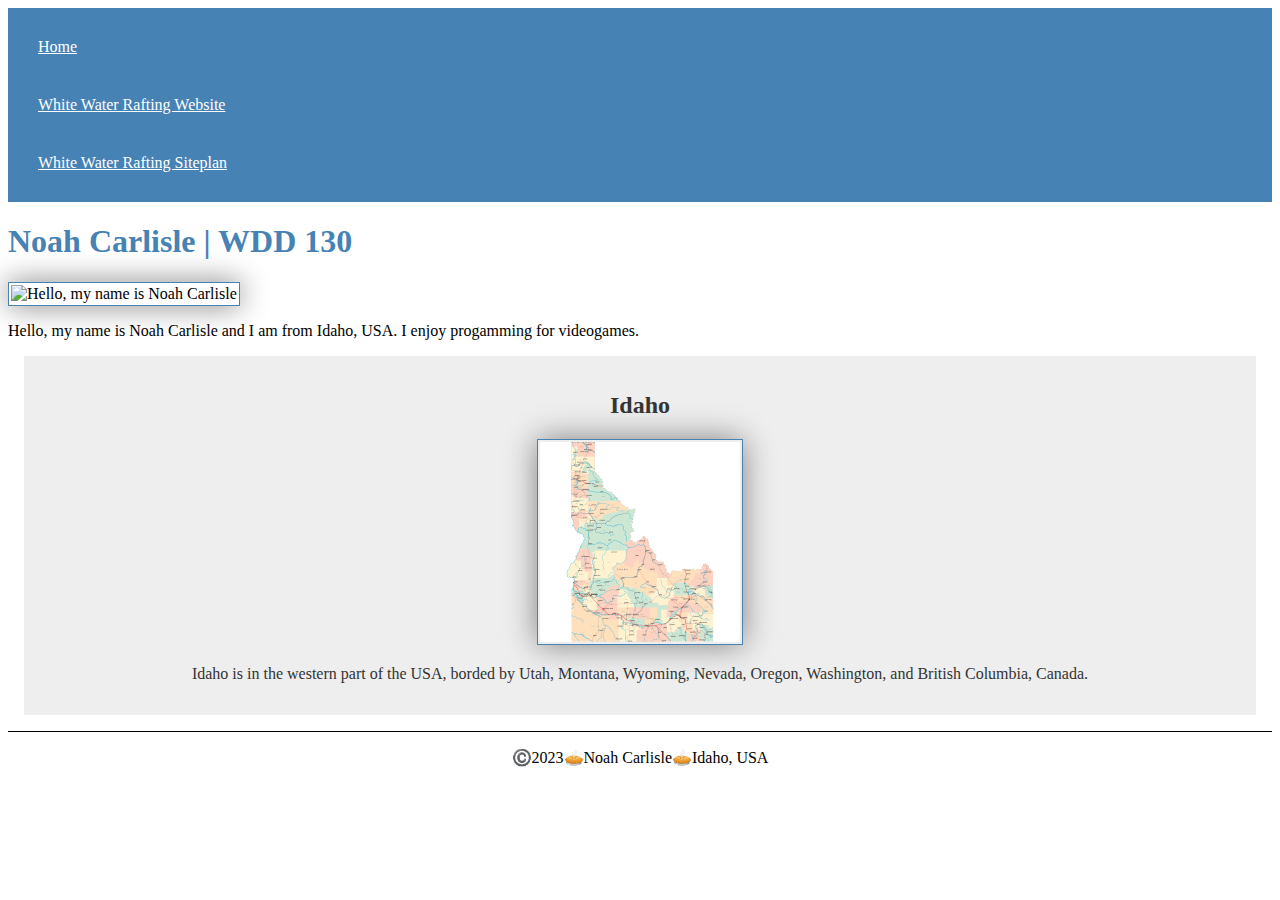
==== index.html @ 87297907 "Adding a new site" ====
<!DOCTYPE html>
<html lang="en-US">
    <head>
        <title>Noah Carlisle | WDD 130</title>
        <meta charset="utf-8">
        <meta name="viewport" content="width=device-width,initial-scale=1.0">
        <meta name="description" content="Noah's Course Home Page">
        <meta name="author" content="Noah Carlisle">
        <link rel="stylesheet" href="styles/style.css"/>
    </head>
    <body>
        <header>
            <nav>
                <a href="#">Home</a>
                <a href="wwr/">White Water Rafting Website</a>
                <a href="wwr/site-plan-rafting.html">White Water Rafting Siteplan</a>
            </nav>
        </header>
        <main>
            <h1>Noah Carlisle | WDD 130</h1>
            <img src="images/profile.jpg" alt="Hello, my name is Noah Carlisle" width="200">
            <p>Hello, my name is Noah Carlisle and I am from Idaho, USA. I enjoy progamming for videogames.</p>
        </main>
        <aside>
            <h2>Idaho</h2>
            <img src="images/idaho.jpg">
            <p>Idaho is in the western part of the USA, borded by Utah, Montana, Wyoming, Nevada, Oregon, Washington, and British Columbia, Canada.</p>
        </aside>
        <footer>
            <p>©️2023🥧Noah Carlisle🥧Idaho, USA</p>
        </footer>
    </body>
</html>
---- styles/style.css ----
nav{
    background-color: steelblue;
    padding: 10px;
}
nav a{
    color: white;
    display: block;
    padding: 20px;
}
h1{
    color: steelblue;
}
img{
    width: 150px;
    height: auto;
    border: 1px solid steelblue;
    padding: 2px;
    box-shadow: 0 0 30px gray;
}
p{
    padding: 10px;
}
main{
    max-width: 840px;
}
aside{
    margin: 1em;
    border: 1px;
    padding: 1em;
    background-color: #eee;
    color: #333;
    text-align: center;
}
aside img{
    width: 200px;
    height: auto;
}
main img{
    width: 150px;
    height: auto;
}
p{
    padding: 0;
}
footer{
    margin-top: 1em;
    border-top: 1px solid #000;
    text-align: center;
}
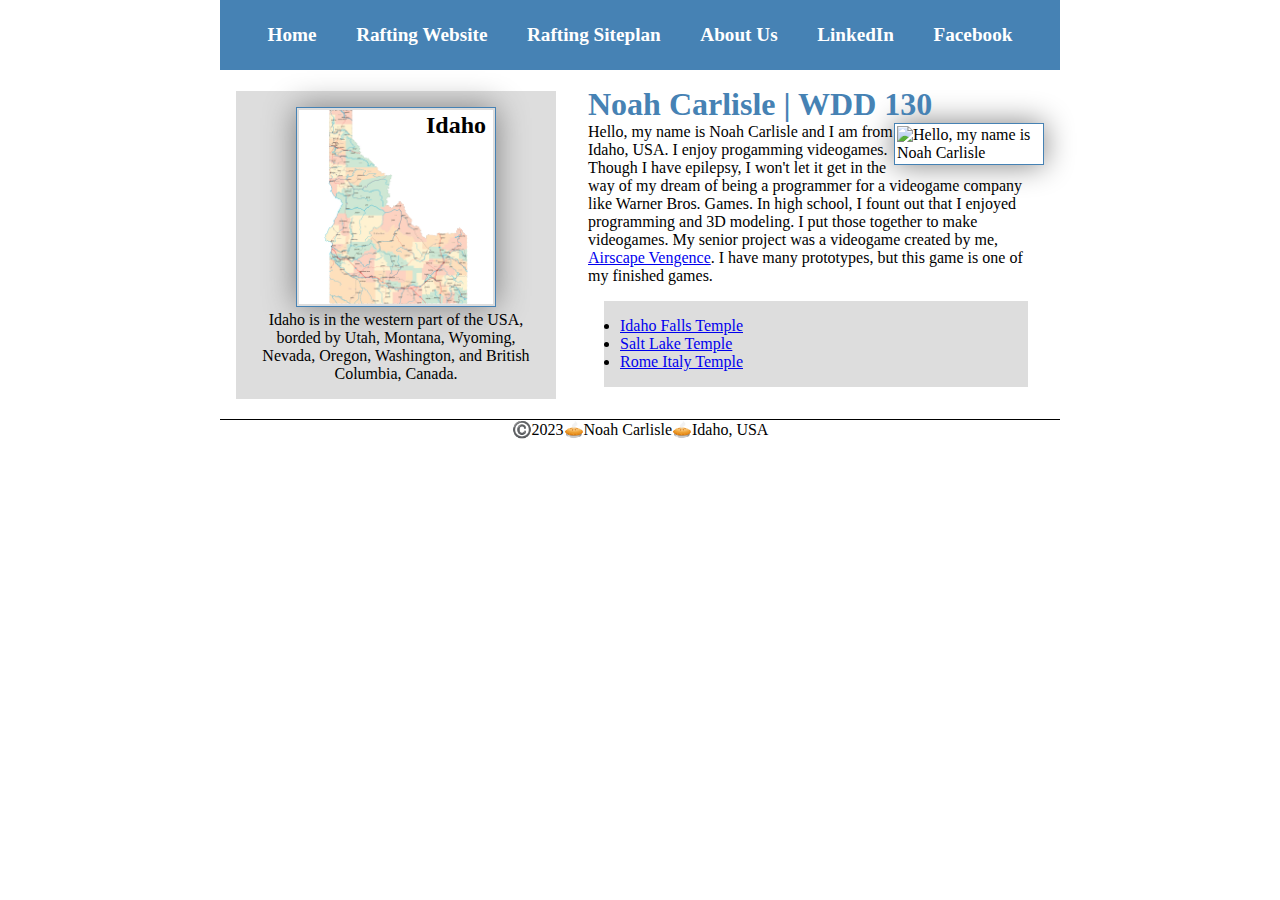
==== commit d99ceb52: "Condensed home page" ====
--- a/index.html
+++ b/index.html
@@ -6,26 +6,43 @@
         <meta name="viewport" content="width=device-width,initial-scale=1.0">
         <meta name="description" content="Noah's Course Home Page">
         <meta name="author" content="Noah Carlisle">
-        <link rel="stylesheet" href="styles/style.css"/>
+        <link rel="stylesheet" href="styles/style.css">
     </head>
     <body>
         <header>
             <nav>
                 <a href="#">Home</a>
-                <a href="wwr/">White Water Rafting Website</a>
-                <a href="wwr/site-plan-rafting.html">White Water Rafting Siteplan</a>
+                <a href="wwr/">Rafting Website</a>
+                <a href="wwr/site-plan-rafting.html">Rafting Siteplan</a>
+                <a href="wwr/about.html">About Us</a>
+                <a href="https://linkedin.com">LinkedIn</a>
+                <a href="https://facebook.com">Facebook</a>
             </nav>
         </header>
-        <main>
-            <h1>Noah Carlisle | WDD 130</h1>
-            <img src="images/profile.jpg" alt="Hello, my name is Noah Carlisle" width="200">
-            <p>Hello, my name is Noah Carlisle and I am from Idaho, USA. I enjoy progamming for videogames.</p>
-        </main>
-        <aside>
-            <h2>Idaho</h2>
-            <img src="images/idaho.jpg">
-            <p>Idaho is in the western part of the USA, borded by Utah, Montana, Wyoming, Nevada, Oregon, Washington, and British Columbia, Canada.</p>
-        </aside>
+        <div class="grid">
+            <main>
+                <h1>Noah Carlisle | WDD 130</h1>
+                <img src="images/profile.jpg" alt="Hello, my name is Noah Carlisle" width="200">
+                <p>
+                    Hello, my name is Noah Carlisle and I am from Idaho, USA. I enjoy progamming videogames. Though I have epilepsy, 
+                    I won't let it get in the way of my dream of being a programmer for a videogame company like Warner Bros. Games.
+                    In high school, I fount out that I enjoyed programming and 3D modeling. I put those together to make videogames. 
+                    My senior project was a videogame created by me, 
+                    <a href="https://entech314.itch.io/airscape-vengeance" target="_blank">Airscape Vengence</a>. I have many prototypes, but this
+                    game is one of my finished games.
+                </p>
+                <ul class="box">
+                    <li><a href="https://www.churchofjesuschrist.org/temples/details/idaho-falls-idaho-temple?lang=eng" target="_blank">Idaho Falls Temple</a></li>
+                    <li><a href="https://www.churchofjesuschrist.org/temples/details/salt-lake-temple?lang=eng" target="_blank">Salt Lake Temple</a></li>
+                    <li><a href="https://www.churchofjesuschrist.org/temples/details/rome-italy-temple?lang=eng" target="_blank">Rome Italy Temple</a></li>
+                </ul>
+            </main>
+            <aside class="box">
+                <h2>Idaho</h2>
+                <img src="images/idaho.jpg" alt="Idaho">
+                <p>Idaho is in the western part of the USA, borded by Utah, Montana, Wyoming, Nevada, Oregon, Washington, and British Columbia, Canada.</p>
+            </aside>
+        </div>
         <footer>
             <p>©️2023🥧Noah Carlisle🥧Idaho, USA</p>
         </footer>
--- a/styles/style.css
+++ b/styles/style.css
@@ -1,11 +1,17 @@
 nav{
     background-color: steelblue;
-    padding: 10px;
+    padding: 1rem;
+    display: flex;
+    justify-content: space-evenly;
+    align-items: center;
 }
 nav a{
+    display: block;
+    padding: .5rem;
+    text-decoration: none;
+    font-size: 1.2rem;
+    font-weight: 700;
     color: white;
-    display: block;
-    padding: 20px;
 }
 h1{
     color: steelblue;
@@ -19,9 +25,6 @@
 }
 p{
     padding: 10px;
-}
-main{
-    max-width: 840px;
 }
 aside{
     margin: 1em;
@@ -46,4 +49,46 @@
     margin-top: 1em;
     border-top: 1px solid #000;
     text-align: center;
+}
+*{
+    margin: 0;
+    padding: 0;
+    box-sizing: border-box;
+}
+aside{
+    width: 20em;
+    text-align: center;
+}
+main img{
+    float: right;
+}
+aside h2{
+    position: absolute;
+    left: 190px;
+    bottom: 260px;
+}
+header,.grid, footer{
+    max-width: 840px;
+    margin: 0 auto;
+}
+.box{
+    margin: 1rem;
+    border: 1px;
+    padding: 1rem;
+    background-color: #ddd;
+    color: #000;
+}
+.grid{
+    display: grid;
+    align-items: center;
+}
+main{
+    grid-column: 2/3;
+    margin: 1rem;
+}
+aside{
+    width: 20rem;
+    position: relative;
+    grid-column: 1/2;
+    grid-row: 1/2;
 }